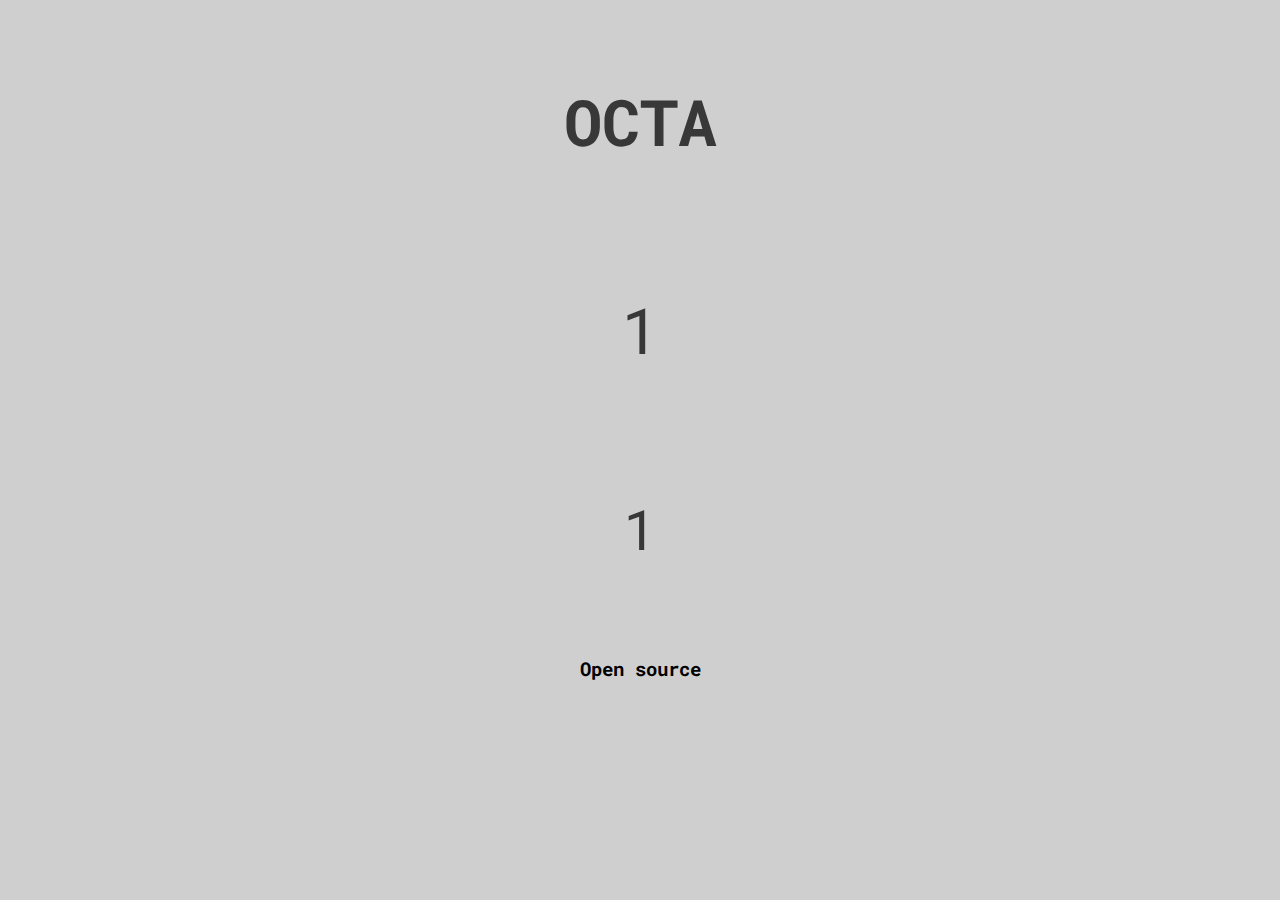
==== index.html @ 806143ef "Update index.html" ====
<!DOCTYPE html>
<html>
    <head>
        <title>OCTA</title>
        <link rel="icon" type="image/x-icon" href="octa.png">
        <link rel="preconnect" href="https://fonts.googleapis.com">
        <link rel="preconnect" href="https://fonts.gstatic.com" crossorigin>
        <link href="https://fonts.googleapis.com/css2?family=Roboto+Mono&display=swap" rel="stylesheet">
        <!--<link href="https://fonts.googleapis.com/css?family=EB+Garamond" rel="stylesheet">-->
        <link rel="stylesheet" href="./style.css">
    </head>
    <body class="wrapper">
        <div id="heading">
            <h1>OCTA</h1>
        </div>
        <div id="container">
            <p id="firstNumber"></p>
            <p id="secondNumber"></p>
        </div>
        <div id="footer">
            <h3>Open source</h3>
        </div>
        <script src="run.js"></script>
    </body>
</html>
---- style.css ----
.wrapper {
    font-family: 'Roboto Mono', monospace;
    height: 80vh;
    display: flex;
    flex-direction: column;
    justify-content: center;
    align-items: center;
    background-color: #cfcfcf;
    background-size: cover;
    background-position: center;
    background-repeat: no-repeat;
}

#container {
    height: 60%;
    width: 650px;
    display: flex;
    flex-direction: column;
    justify-content: center;
    align-items: center;
}

#firstNumber {
    font-size: 64px;
    color: rgb(56, 56, 56);
}

#secondNumber {
    font-size: 56px;
    color: rgb(56, 56, 56);
}

h1 {
    font-family: 'Roboto Mono', monospace;
    font-size: 64px;
    color: rgb(56, 56, 56);
    text-align: center;
}

p {
    font-family: 'Roboto Mono', monospace;
    text-align: center;
}

#footer {
    align- items: right;
}

#buttons {
    width: 100%;
    display: flex;
    flex-direction: row;
    justify-content: space-around;
}

button {
    text-align: center;
    /*font-family: 'EB Garamond', serif;*/
    font-size: 24px;
    background: none;
    color: rgb(56, 56, 56);
    border: none;
    outline: none;
}

button:hover {
    color: #ffffff;
}
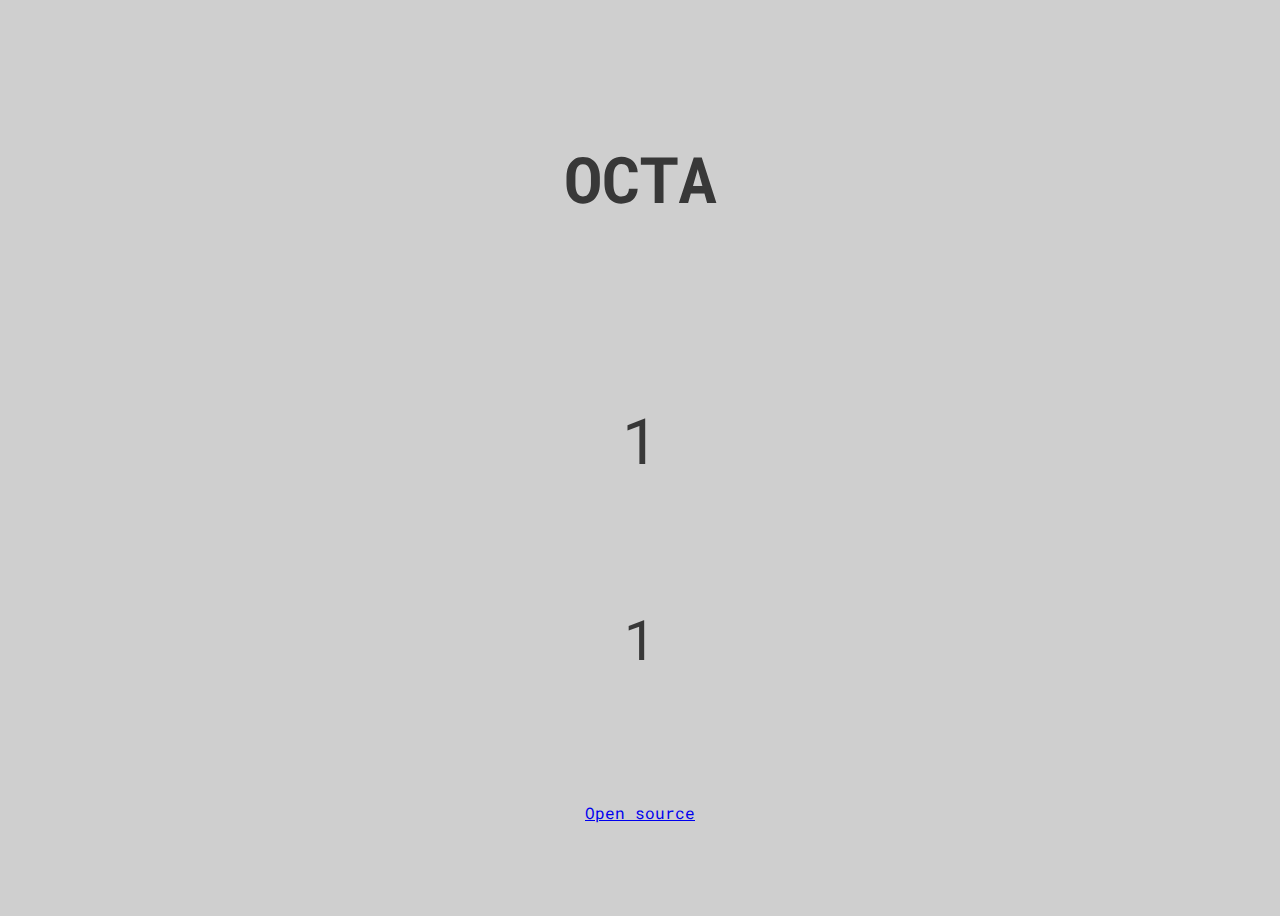
==== commit fe592df5: "Update index.html" ====
--- a/index.html
+++ b/index.html
@@ -8,8 +8,7 @@
         <link rel="preconnect" href="https://fonts.googleapis.com">
         <link rel="preconnect" href="https://fonts.gstatic.com" crossorigin>
         <link href="https://fonts.googleapis.com/css2?family=Roboto+Mono&display=swap" rel="stylesheet">
-        <!--<link href="https://fonts.googleapis.com/css?family=EB+Garamond" rel="stylesheet">-->
-        <link rel="stylesheet" href="./style.css">
+        <link rel="stylesheet" href="style.css">
     </head>
     <body class="wrapper">
         <div id="heading">
@@ -20,7 +19,7 @@
             <p id="secondNumber"></p>
         </div>
         <div id="footer">
-            <h3>Open source</h3>
+            <a href="https://github.com/renaldqereshniku/Octa">Open source</a>
         </div>
         <script src="run.js"></script>
     </body>
--- a/style.css
+++ b/style.css
@@ -1,6 +1,6 @@
 .wrapper {
     font-family: 'Roboto Mono', monospace;
-    height: 80vh;
+    height: 100vh;
     display: flex;
     flex-direction: column;
     justify-content: center;
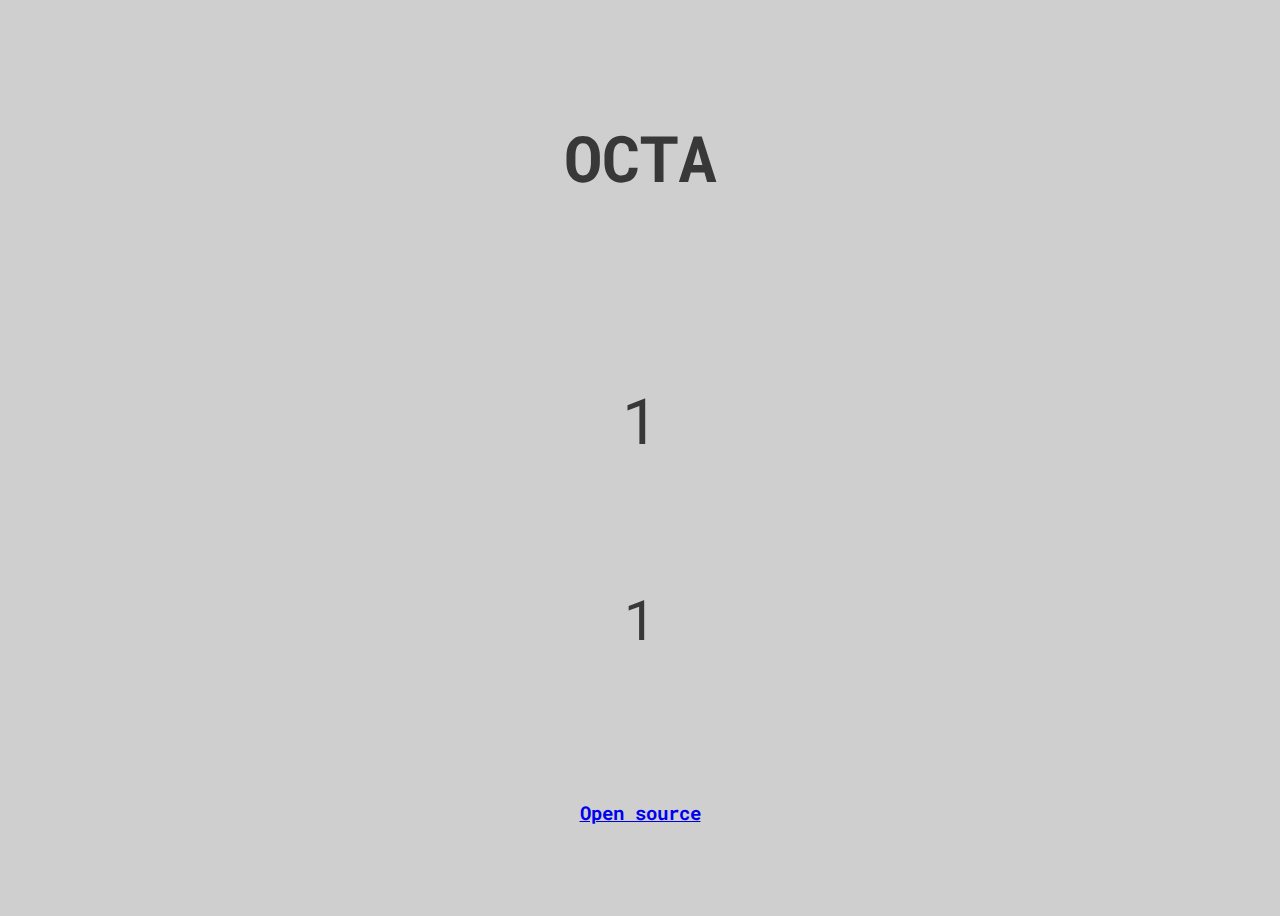
==== commit ff5b5f78: "Update index.html" ====
--- a/index.html
+++ b/index.html
@@ -1,5 +1,3 @@
-
-
 <!DOCTYPE html>
 <html>
     <head>
@@ -19,7 +17,7 @@
             <p id="secondNumber"></p>
         </div>
         <div id="footer">
-            <a href="https://github.com/renaldqereshniku/Octa">Open source</a>
+            <a href="https://github.com/renaldqereshniku/Octa" target="_blank"><h3>Open source</h3></a>
         </div>
         <script src="run.js"></script>
     </body>
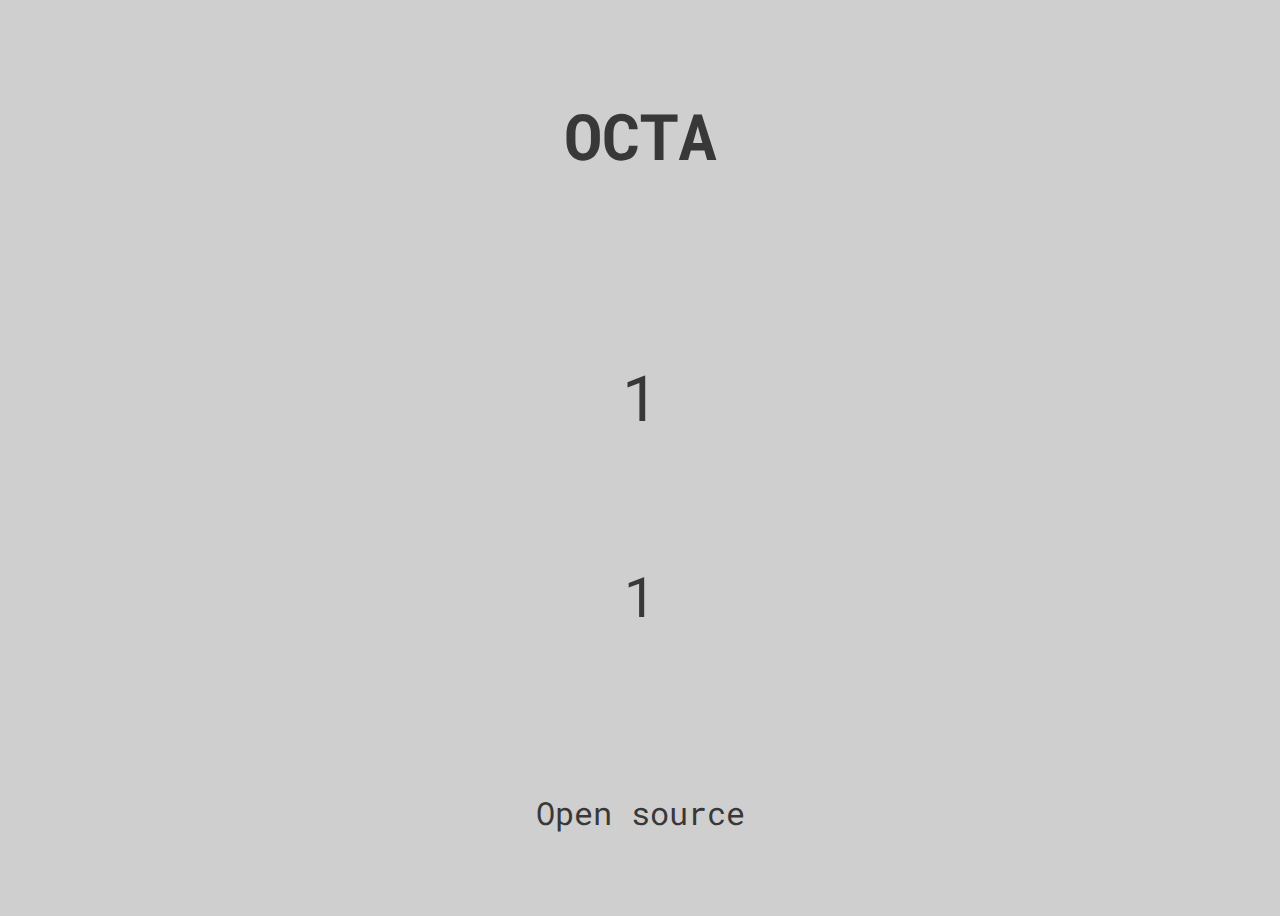
==== commit 04cb3209: "Update index.html" ====
--- a/index.html
+++ b/index.html
@@ -17,7 +17,7 @@
             <p id="secondNumber"></p>
         </div>
         <div id="footer">
-            <a href="https://github.com/renaldqereshniku/Octa" target="_blank"><h3>Open source</h3></a>
+            <a href="https://github.com/renaldqereshniku/Octa" target="_blank"><p>Open source</p></a>
         </div>
         <script src="run.js"></script>
     </body>
--- a/style.css
+++ b/style.css
@@ -39,30 +39,15 @@
 
 p {
     font-family: 'Roboto Mono', monospace;
-    text-align: center;
+    font-size: 32px;
+    color: rgb(56, 56, 56);
+}
+
+a {
+    text-decoration: none;
 }
 
 #footer {
-    align- items: right;
+    display: flex;
+    align-items: right;
 }
-
-#buttons {
-    width: 100%;
-    display: flex;
-    flex-direction: row;
-    justify-content: space-around;
-}
-
-button {
-    text-align: center;
-    /*font-family: 'EB Garamond', serif;*/
-    font-size: 24px;
-    background: none;
-    color: rgb(56, 56, 56);
-    border: none;
-    outline: none;
-}
-
-button:hover {
-    color: #ffffff;
-}
